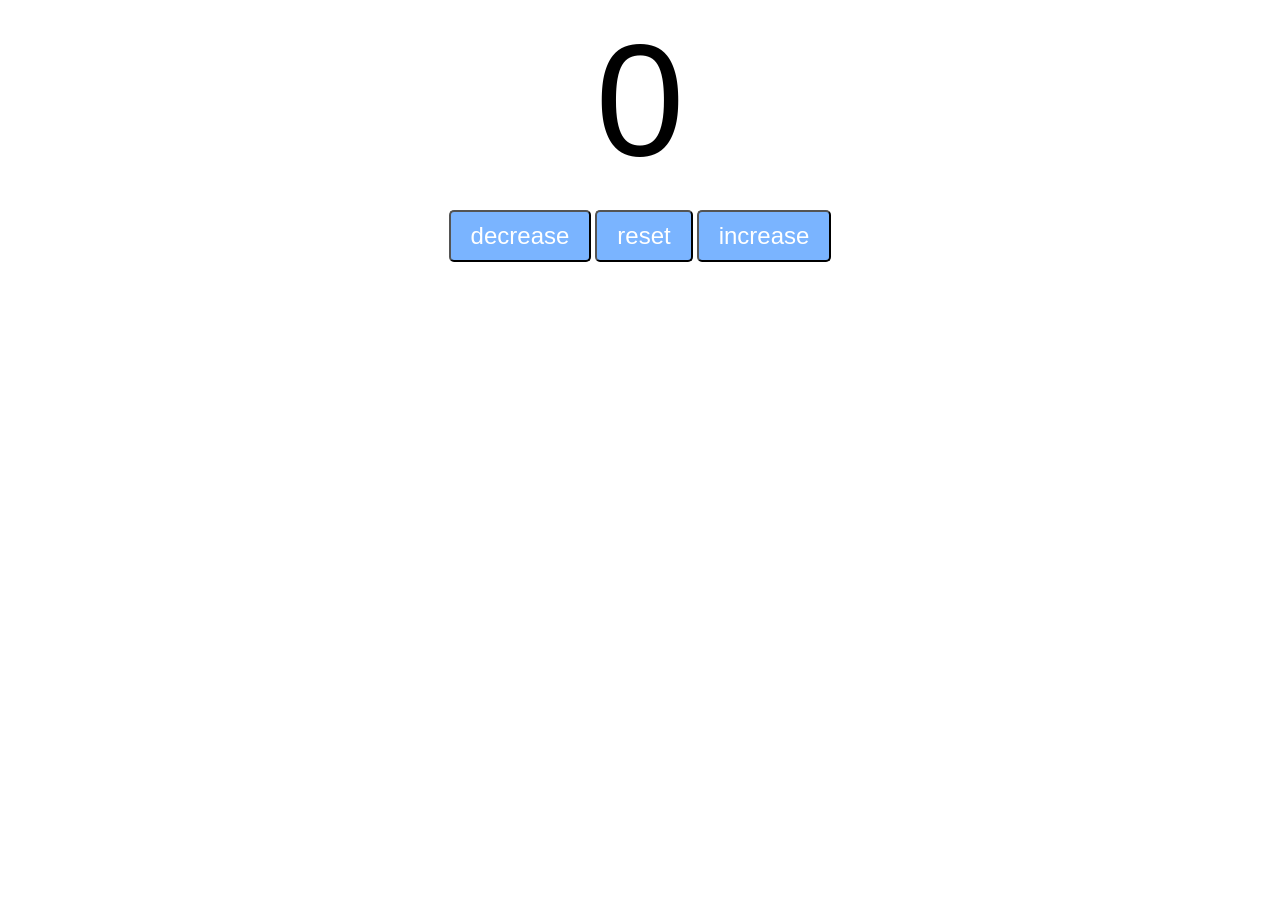
==== project 2/index.html @ 833ac278 "add files" ====
<!DOCTYPE html>
<html lang="en">
    <head>
        <meta charset="UTF-8">
        <meta name="viewport" content="width=device-width, initial-scale=1.0">
        <link rel="stylesheet" href="style.css">
        <title></title>
    </head>
    <body>
        <label id="CountLabel">0</label><br>
        <div id="btnCountiner">
            <button id="decreaseBth" class="buttons">decrease</button>
            <button id="resetBth" class="buttons">reset</button>
            <button id="increaseBth" class="buttons">increase</button>
        </div>
        <script src="index.js"></script>
    </body>
</html>
---- project 2/style.css ----
#CountLabel {
    display: block;
    text-align: center;
    font-size: 10em;
    font-family: Helvetica, sans-serif;   
}

#btnCountiner {
    text-align: center;
}

.buttons {
    padding: 10px 20px;
    font-size: 1.5em;
    color: white;
    background-color: hsl(214, 100%, 74%);
    border-radius: 5px;
    cursor: pointer;
    transition: background-color 0.25s;
}

.buttons:hover {
    background-color: hsl(214, 100%, 56%);
}
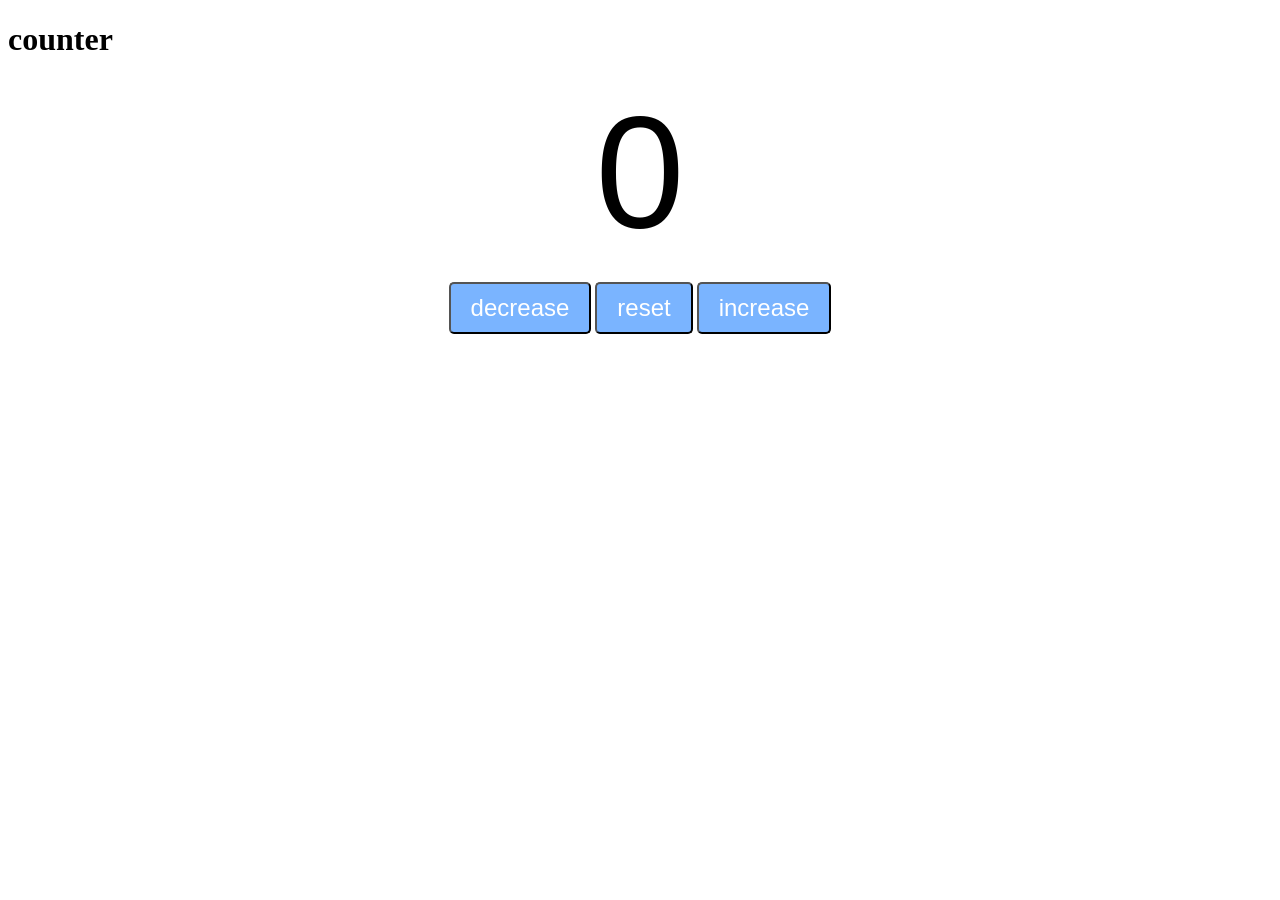
==== commit 4caebf1e: "add color" ====
--- a/project 2/index.html
+++ b/project 2/index.html
@@ -7,6 +7,7 @@
         <title></title>
     </head>
     <body>
+        <h1>counter</h1>
         <label id="CountLabel">0</label><br>
         <div id="btnCountiner">
             <button id="decreaseBth" class="buttons">decrease</button>
